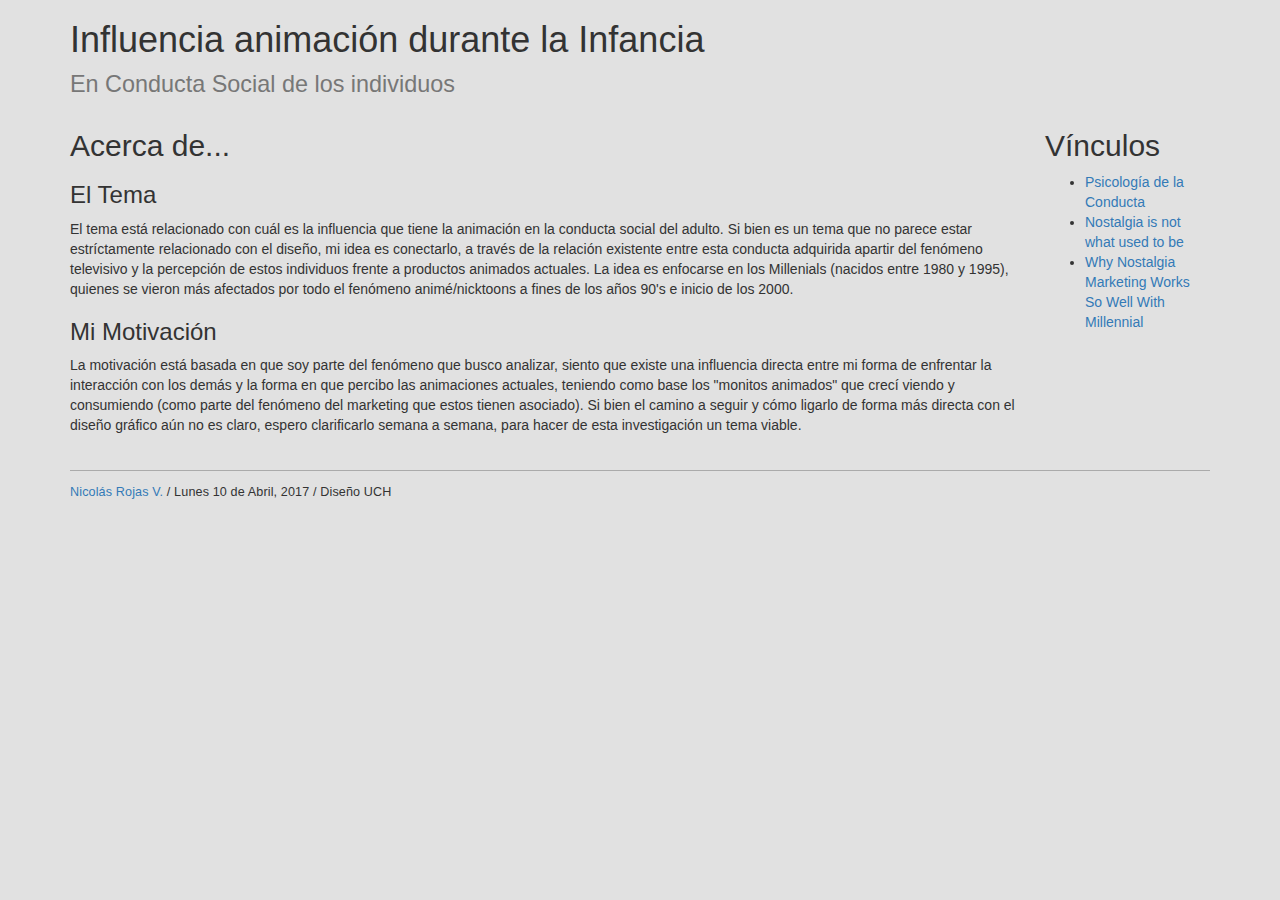
==== about.html @ b4edd093 "Tema y Motivación" ====
<!DOCTYPE html>
<html lang="es">
    <head>
        <meta charset="utf-8">
        <meta http-equiv="X-UA-Compatible" content="IE=edge">
        <meta name="viewport" content="width=device-width, initial-scale=1">
        <title>Hola mundo!</title>
        <link href="css/bootstrap.min.css" rel="stylesheet">
        <link href="style.css" rel="stylesheet">
        <!--[if lt IE 9]>
        <script src="https://oss.maxcdn.com/html5shiv/3.7.2/html5shiv.min.js"></script>
        <script src="https://oss.maxcdn.com/respond/1.4.2/respond.min.js"></script>
        <![endif]-->
    </head>
    <body>
      <div class="container">
        <div class="row">
          <div class="col-sm-12">
          <header><h1>Influencia animación durante la Infancia <br />
          <small>En Conducta Social de los individuos</small></h1></header>
        </div>
          <div class="col-sm-8 col-md-9 col-lg-10">
          <section><h2>Acerca de...</h2>

          <article>
          <h3> El Tema</h5>
        <p>El tema está relacionado con cuál es la influencia que tiene la animación en la conducta social del adulto. Si bien es un tema que no parece estar
        estríctamente relacionado con el diseño, mi idea es conectarlo, a través de la relación existente entre esta conducta adquirida apartir del fenómeno televisivo
      y la percepción de estos individuos frente a productos animados actuales.
    La idea es enfocarse en los Millenials (nacidos entre 1980 y 1995), quienes se vieron más afectados por todo el fenómeno animé/nicktoons a fines de los años 90's e inicio de los 2000.</p>
        <h3> Mi Motivación </h3>
       <p>La motivación está basada en que soy parte del fenómeno que busco analizar, siento que existe una influencia directa entre mi forma de enfrentar la interacción con los demás y la forma en que percibo las animaciones actuales,
         teniendo como base los "monitos animados" que crecí viendo y consumiendo (como parte del fenómeno del marketing que estos tienen asociado).
         Si bien el camino a seguir y cómo ligarlo de forma más directa con el diseño gráfico aún no es claro, espero clarificarlo semana a semana, para hacer de esta investigación un tema viable.
    </p>


      </article>
      </section>
          </div>
          <div class="col-sm-4 col-md-3 col-lg-2">
          <aside><h2>Vínculos</h2>
          <ul>
            <li><a href="http://s3.amazonaws.com/academia.edu.documents/38488678/Bleger__Jose_-_PSICOLOGIA_DE_LA_CONDUCTA_1.pdf?AWSAccessKeyId=AKIAIWOWYYGZ2Y53UL3A&Expires=1491839676&Signature=owEJQyQW75Wn4c%2FrgQj6%2BnlHHZM%3D&response-content-disposition=inline%3B%20filename%3DBleger_Jose_-_PSICOLOGIA_DE_LA_CONDUCTA.pdf">Psicología de la Conducta</a></li>
            <li><a href="https://link.springer.com/chapter/10.1057/9781137375889_10">Nostalgia is not what used to be</a></li>
            <li><a href="https://www.forbes.com/sites/laurenfriedman/2016/08/02/why-nostalgia-marketing-works-so-well-with-millennials-and-how-your-brand-can-benefit/">Why Nostalgia Marketing Works So Well With Millennial</a></li>
          </ul></aside>
          </div>
          <div class="clearfix"></div>
          <div class="col-sm-12">
          <footer>
            <p><a href="mailto:nikogrv@gmail.com">Nicolás Rojas V.</a> / Lunes 10 de Abril, 2017 / Diseño UCH</p></footer>
          </div>
      </div>
      </div>
      </div>
      <script src="js/jquery.min.js"></script>
      <script src="js/bootstrap.min.js"></script>
    </body>
</html>
---- style.css ----
body{
  background:rgba(225,225,225,1);}
footer{
  border-top:1px solid #aaa;
  padding-top:1em;
  margin-top:2em;
  margin-bottom:3em;
  font-size:90%;
  letter-spacing:0.01em;}
header,section,aside,footer{
}
@media screen and (max-width:768px){
  header, section, aside, footer{}
  
  }
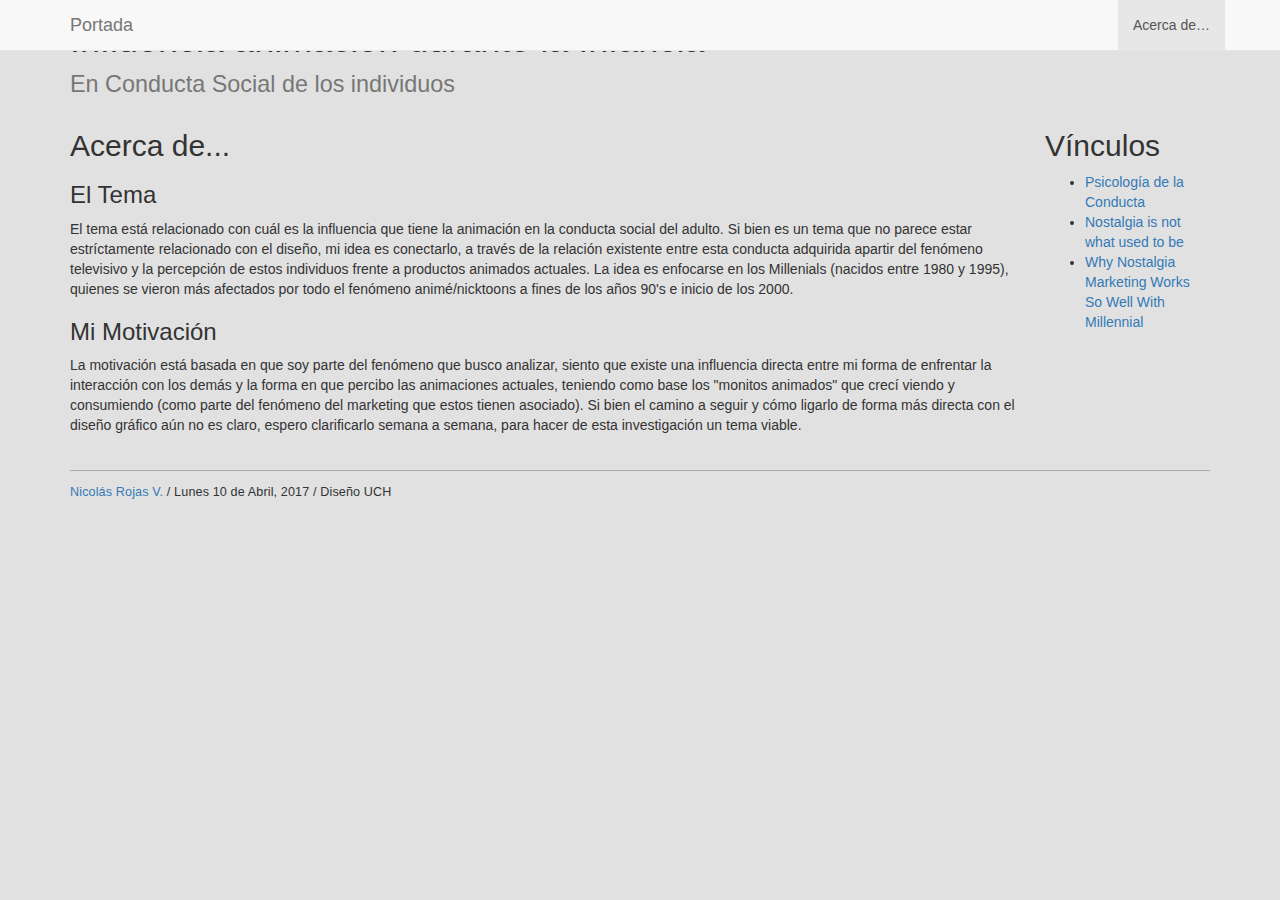
==== commit b9e9cdde: "Update about.html" ====
--- a/about.html
+++ b/about.html
@@ -13,6 +13,24 @@
         <![endif]-->
     </head>
     <body>
+        <nav class="navbar navbar-default navbar-fixed-top">
+        <div class="container">
+          <div class="navbar-header">
+            <button type="button" class="navbar-toggle collapsed" data-toggle="collapse" data-target="#navbar" aria-expanded="false" aria-controls="navbar">
+              <span class="sr-only">Toggle navigation</span>
+              <span class="icon-bar"></span>
+              <span class="icon-bar"></span>
+              <span class="icon-bar"></span>
+            </button>
+            <a class="navbar-brand" href="index.html">Portada</a>
+          </div>
+          <div id="navbar" class="navbar-collapse collapse">
+            <ul class="nav navbar-nav navbar-right">
+              <li class="active"><a href="about.html">Acerca de…</a></li>
+            </ul>
+          </div><!--/.nav-collapse -->
+        </div>
+      </nav>
       <div class="container">
         <div class="row">
           <div class="col-sm-12">
